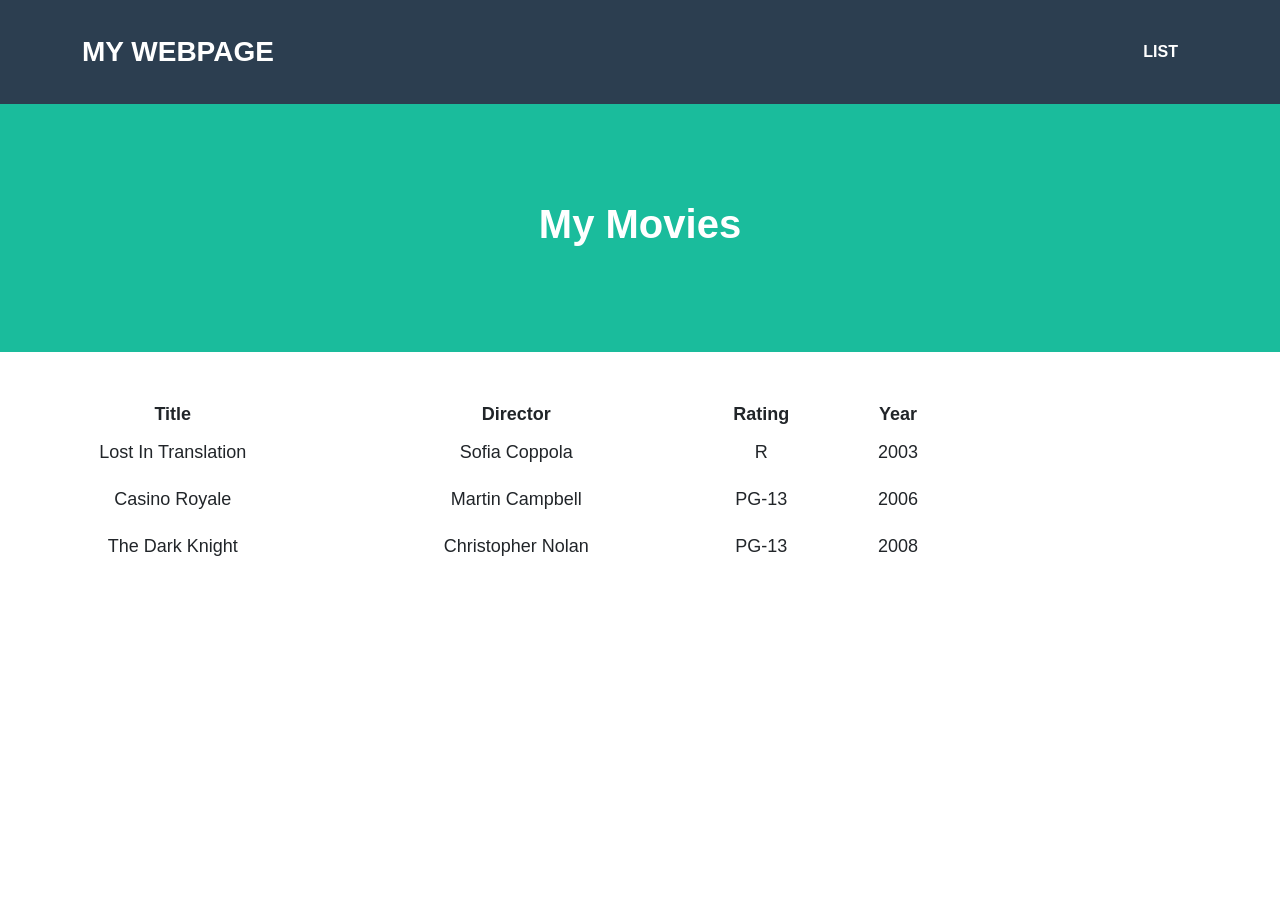
==== list.html @ 6364f9b3 "initial commit" ====
<!DOCTYPE HTML>  
<html>  
    <header>
        <link rel="stylesheet" href="style.css">
        <link rel="stylesheet" href="table_style.css">
        <title>My Webpage Title</title>
    </header>
    <body>  
        <!---Navigation--->
        <!--This section of code defines the navigation bar at the top of the page.  The classes used here are defined in the style.css file.-->
        <nav class="navbar navbar-expand-lg bg-secondary text-uppercase fixed-top" id="mainNav">
            <div class="container">
                <!--This code defines the "My Webpage" link in the top right corner of the navigation pane-->
                <a class="navbar-brand" href="">My Webpage</a>
                <!--This code defines the "List" link in the top left corner of the navigation pane-->
                <ul class="navbar-nav ms-auto">
                    <li class="nav-item mx-0 mx-lg-1"><a class="nav-link py-3 px-0 px-lg-3 rounded" href="./list.html">List</a></li>
                </ul>
            </div>
        </nav>
        <!--This code creates the middle section of the webpage-->
        <header class="masthead bg-primary text-white text-center">
            <h1>My Movies</h1>
        </header>
        <!--Here is where the table will be loaded in.  The actual table will be loaded in JavaScript.-->
        <section class="mt-5 text-center">
            <div id="showDataJSON"></div>
        </section>
    </body>

    <script>

        /*
        * RENDERING THE JSON TABLE
        * Get JSON data from file
        * Get headers from retrieved data
        * Set headers for table
        * Add data to table
        * Add table to DOM
        */
        fetch('./list_data.json')
            .then(response => response.json())
            .then(data => {

                /*
                This section creates the base table and finds the root json node.
                */
                var jsonTable = document.createElement("table");
                var tr = jsonTable.insertRow(-1);   
                jsonTable.style.width = "75%";
                let root;
                for (let prop in data) {
                    root = prop;
                }

                /*
                This section selects the headers for the table
                */
                let headers = Object.keys(data[root][0]);
                headers.forEach(header => {
                    var th = document.createElement("th");      
                    th.innerHTML = header;
                    tr.appendChild(th);
                })              
                /*
                This section adds the data into each row of the list
                */
                let items = Object.keys(data[root]);
                items.forEach(item => {
                    tr = jsonTable.insertRow(-1);
                    for (let key in data[root][item]) {
                       var tabCell = tr.insertCell(-1);
                       tabCell.innerHTML = data[root][item][key];
                    }
                })
                /*
                This section adds the table to the HTML
                */
                var divContainer = document.getElementById("showDataJSON");
                divContainer.innerHTML = "";
                divContainer.appendChild(jsonTable);
            });
    </script>  
</html>
---- table_style.css ----
table {
  width: 75%;
  font-size: large;
}

td {
  padding: 10px;
}
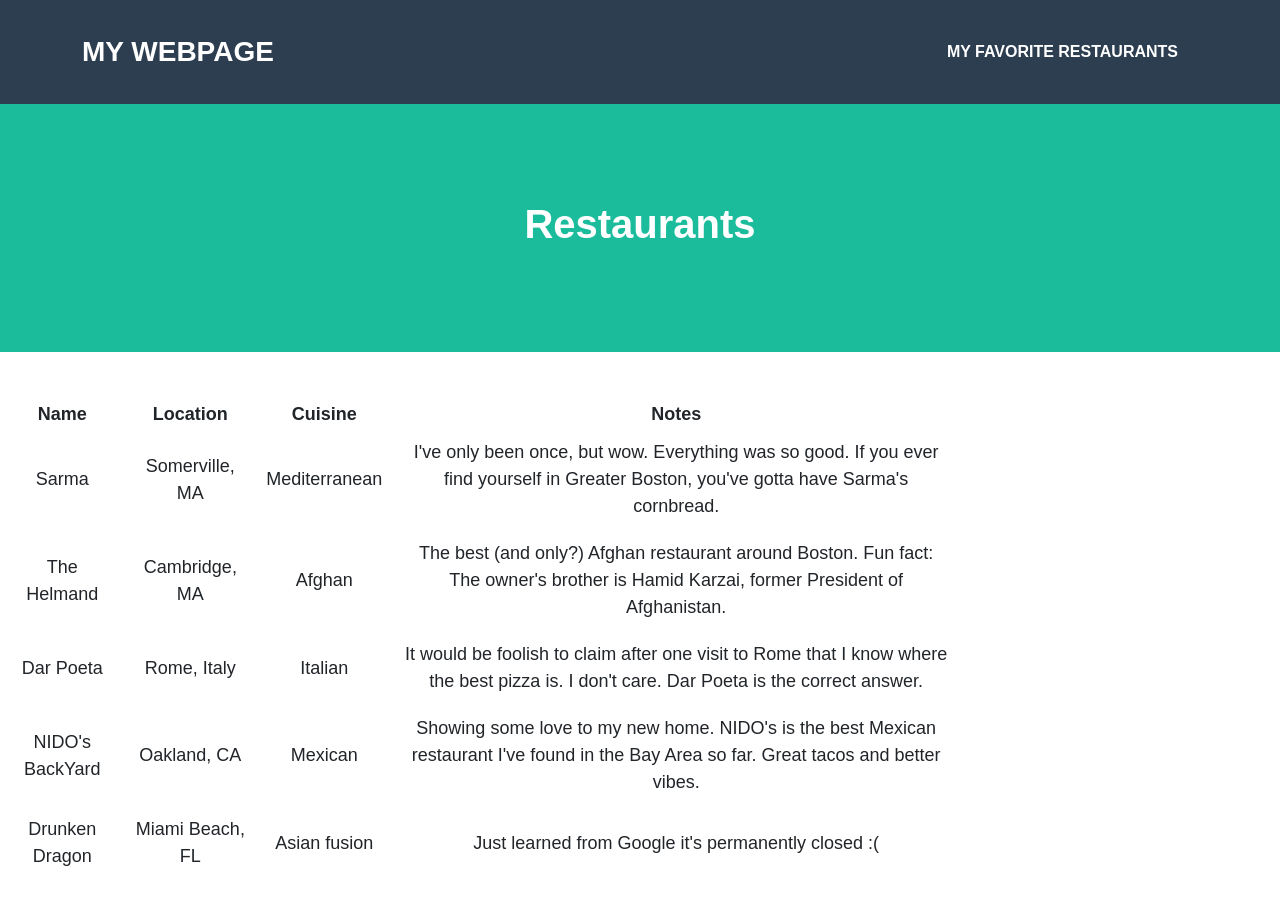
==== commit f893b139: "Fixed a few minor components" ====
--- a/list.html
+++ b/list.html
@@ -3,7 +3,7 @@
     <header>
         <link rel="stylesheet" href="style.css">
         <link rel="stylesheet" href="table_style.css">
-        <title>My Webpage Title</title>
+        <title>The One True Frontpage Of The Internet</title>
     </header>
     <body>  
         <!---Navigation--->
@@ -14,13 +14,13 @@
                 <a class="navbar-brand" href="">My Webpage</a>
                 <!--This code defines the "List" link in the top left corner of the navigation pane-->
                 <ul class="navbar-nav ms-auto">
-                    <li class="nav-item mx-0 mx-lg-1"><a class="nav-link py-3 px-0 px-lg-3 rounded" href="./list.html">List</a></li>
+                    <li class="nav-item mx-0 mx-lg-1"><a class="nav-link py-3 px-0 px-lg-3 rounded" href="./list.html">My Favorite Restaurants</a></li>
                 </ul>
             </div>
         </nav>
         <!--This code creates the middle section of the webpage-->
         <header class="masthead bg-primary text-white text-center">
-            <h1>My Movies</h1>
+            <h1>Restaurants</h1>
         </header>
         <!--Here is where the table will be loaded in.  The actual table will be loaded in JavaScript.-->
         <section class="mt-5 text-center">
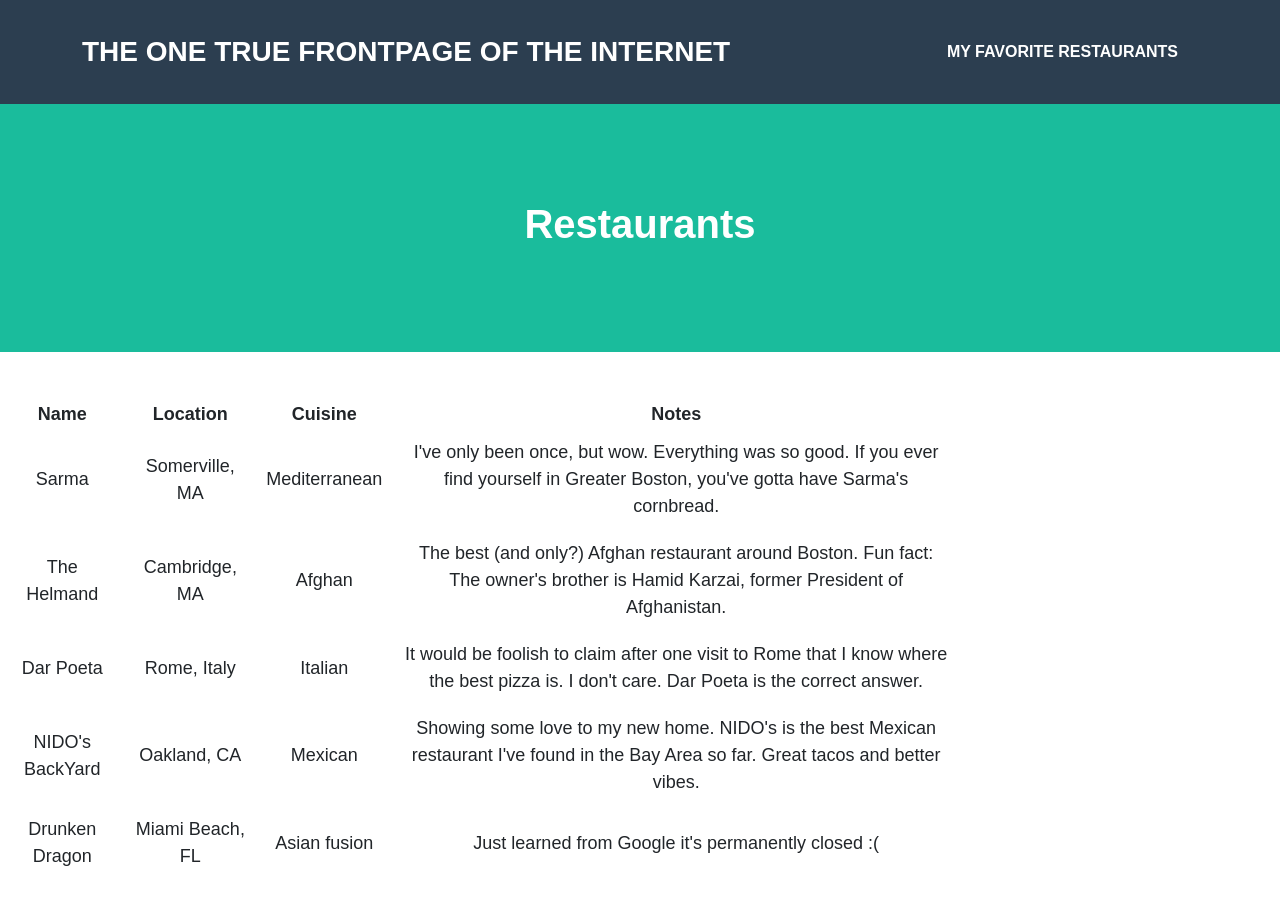
==== commit fb0b8413: "A few cosmetic tweaks." ====
--- a/list.html
+++ b/list.html
@@ -1,9 +1,9 @@
 <!DOCTYPE HTML>  
 <html>  
     <header>
-        <link rel="stylesheet" href="style.css">
+        <link rel="stylesheet" href="style2.css">
         <link rel="stylesheet" href="table_style.css">
-        <title>The One True Frontpage Of The Internet</title>
+        <title>Cool Restaurants</title>
     </header>
     <body>  
         <!---Navigation--->
@@ -11,7 +11,7 @@
         <nav class="navbar navbar-expand-lg bg-secondary text-uppercase fixed-top" id="mainNav">
             <div class="container">
                 <!--This code defines the "My Webpage" link in the top right corner of the navigation pane-->
-                <a class="navbar-brand" href="">My Webpage</a>
+                <a class="navbar-brand" href="index.html">The One True Frontpage Of The Internet</a>
                 <!--This code defines the "List" link in the top left corner of the navigation pane-->
                 <ul class="navbar-nav ms-auto">
                     <li class="nav-item mx-0 mx-lg-1"><a class="nav-link py-3 px-0 px-lg-3 rounded" href="./list.html">My Favorite Restaurants</a></li>
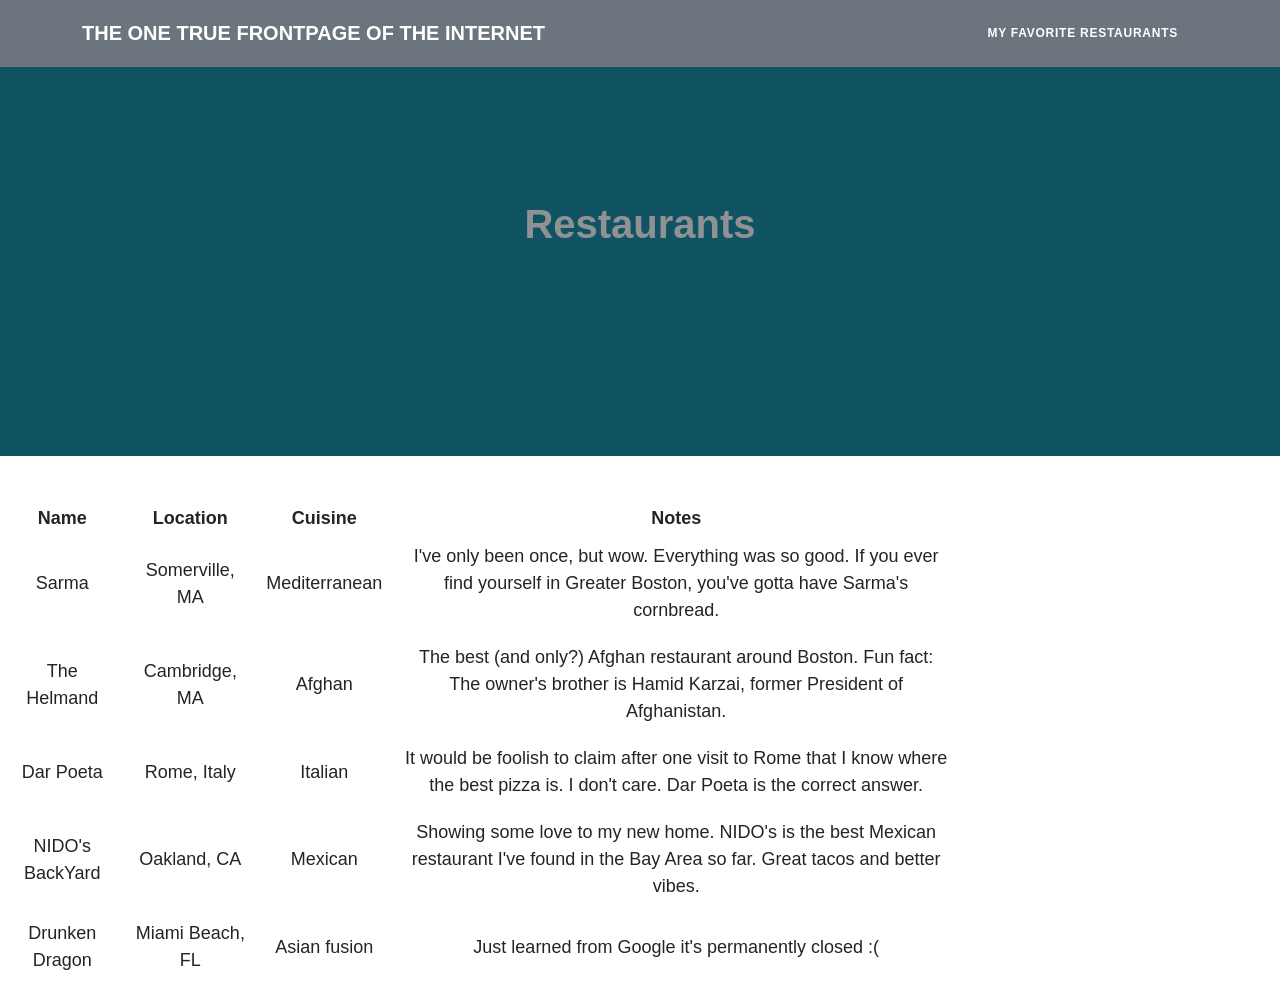
==== commit 5d90d4dc: "Update list.html" ====
--- a/list.html
+++ b/list.html
@@ -1,7 +1,7 @@
 <!DOCTYPE HTML>  
 <html>  
     <header>
-        <link rel="stylesheet" href="style2.css">
+        <link rel="stylesheet" href="style3.css">
         <link rel="stylesheet" href="table_style.css">
         <title>Cool Restaurants</title>
     </header>
